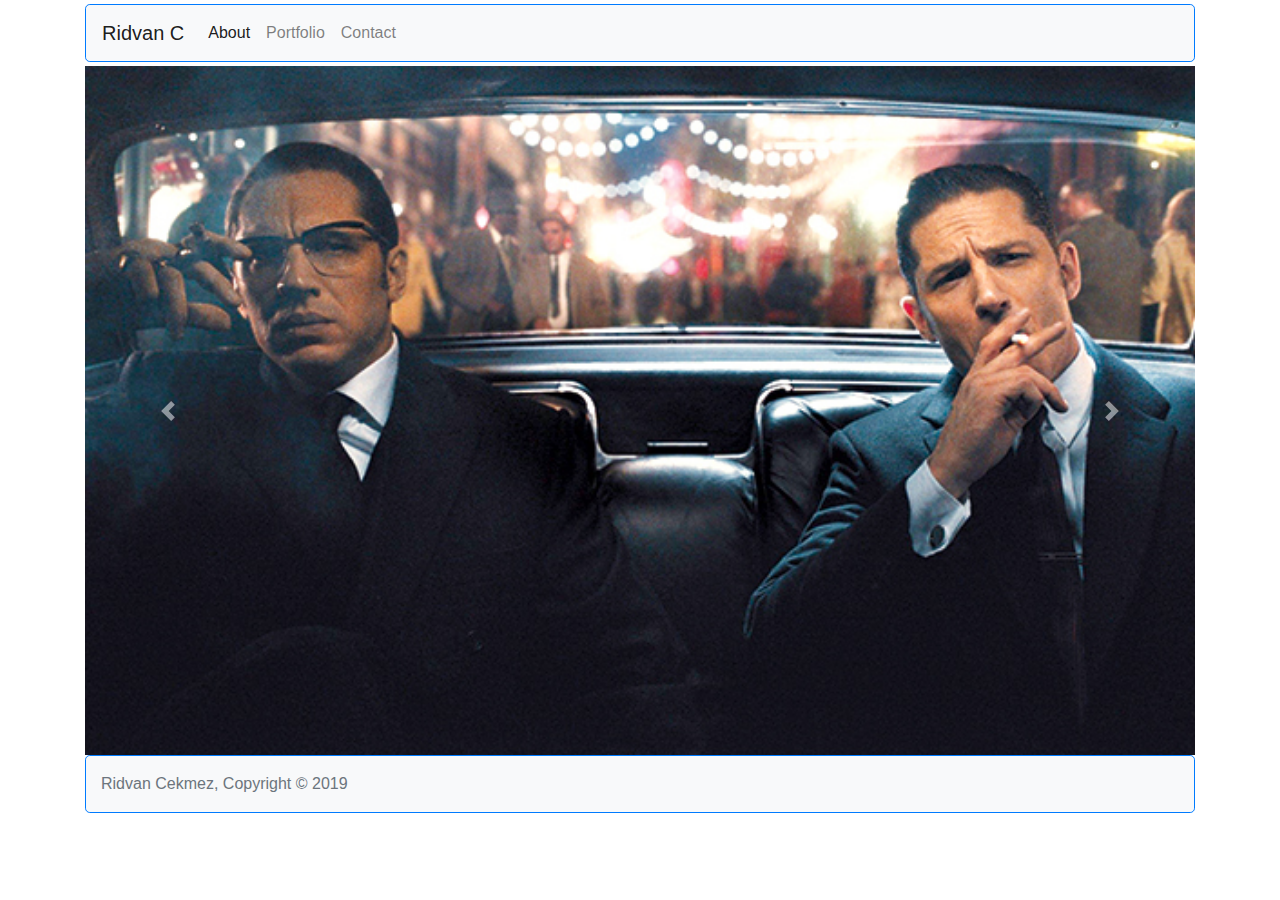
==== portfolio.html @ 0cb85fde "Bootstrap homework-hasn't finished" ====
<!DOCTYPE html>
<html>
<meta name="viewport" content="width=device-width, initial-scale=1.0">

<style>
  @media screen and (max-width: 480px) {}

  @media screen and (max-width: 768px) {}
</style>

<head>
  <meta charset="utf-8">
  <title>Bootstrap Homework</title>

  <link rel="stylesheet" href="./assests/images/">
  <link rel="stylesheet" href="https://stackpath.bootstrapcdn.com/bootstrap/4.3.1/css/bootstrap.min.css"
    integrity="sha384-ggOyR0iXCbMQv3Xipma34MD+dH/1fQ784/j6cY/iJTQUOhcWr7x9JvoRxT2MZw1T" crossorigin="anonymous">
</head>

<body>
  <div class="container">

    <div class="row mb-1 mt-1">
      <div class="col-12 ">

        <nav class="navbar rounded-lg border border-primary  navbar-expand-lg navbar-light bg-light ">
          <a class="navbar-brand" href="#"> Ridvan C</a>

          <button class="navbar-toggler" type="button" data-toggle="collapse" data-target="#navbarNavAltMarkup"
            aria-controls="navbarNavAltMarkup" aria-expanded="false" aria-label="Toggle navigation">
            <span class="navbar-toggler-icon"></span>
          </button>

          <div class="collapse navbar-collapse" id="navbarNavAltMarkup">

            <div class="navbar-nav ">
              <a class="nav-item nav-link active" href="index.html">About<span class="sr-only">(current)</span></a>
              <a class="nav-item nav-link" href="portfolio.html">Portfolio</a>
              <a class="nav-item nav-link" href="contact.html">Contact</a>

            </div>
          </div>
        </nav>
      </div>
    </div>
    <div id="carouselExampleControls" class="carousel slide" data-ride="carousel">
      <div class="carousel-inner">
        <div class="carousel-item active">
          <img src="assests/images/legend.jpg" class="d-block w-100" alt="legend">
        </div>
        <div class="carousel-item">
          <img src="assests/images/braveheart.jpg" class="d-block w-100" alt="braveheart">
        </div>
        <div class="carousel-item">
          <img src="assests/images/v-for-vendetta.jpg" class="d-block w-100" alt="v-for-vendetta">
        </div>
      </div>
      <a class="carousel-control-prev" href="#carouselExampleControls" role="button" data-slide="prev">
        <span class="carousel-control-prev-icon" aria-hidden="true"></span>
        <span class="sr-only">Previous</span>
      </a>
      <a class="carousel-control-next" href="#carouselExampleControls" role="button" data-slide="next">
        <span class="carousel-control-next-icon" aria-hidden="true"></span>
        <span class="sr-only">Next</span>
      </a>
    </div>

    <div class="row">
        <div class="col">
  
          <footer class="footer mt-auto py-3 bg-light rounded-lg border border-primary">
            <div class="container ">
              <span class="text-muted"> Ridvan Cekmez, Copyright &copy; 2019</span>
            </div>
          </footer>
        </div>
</body>
</html>
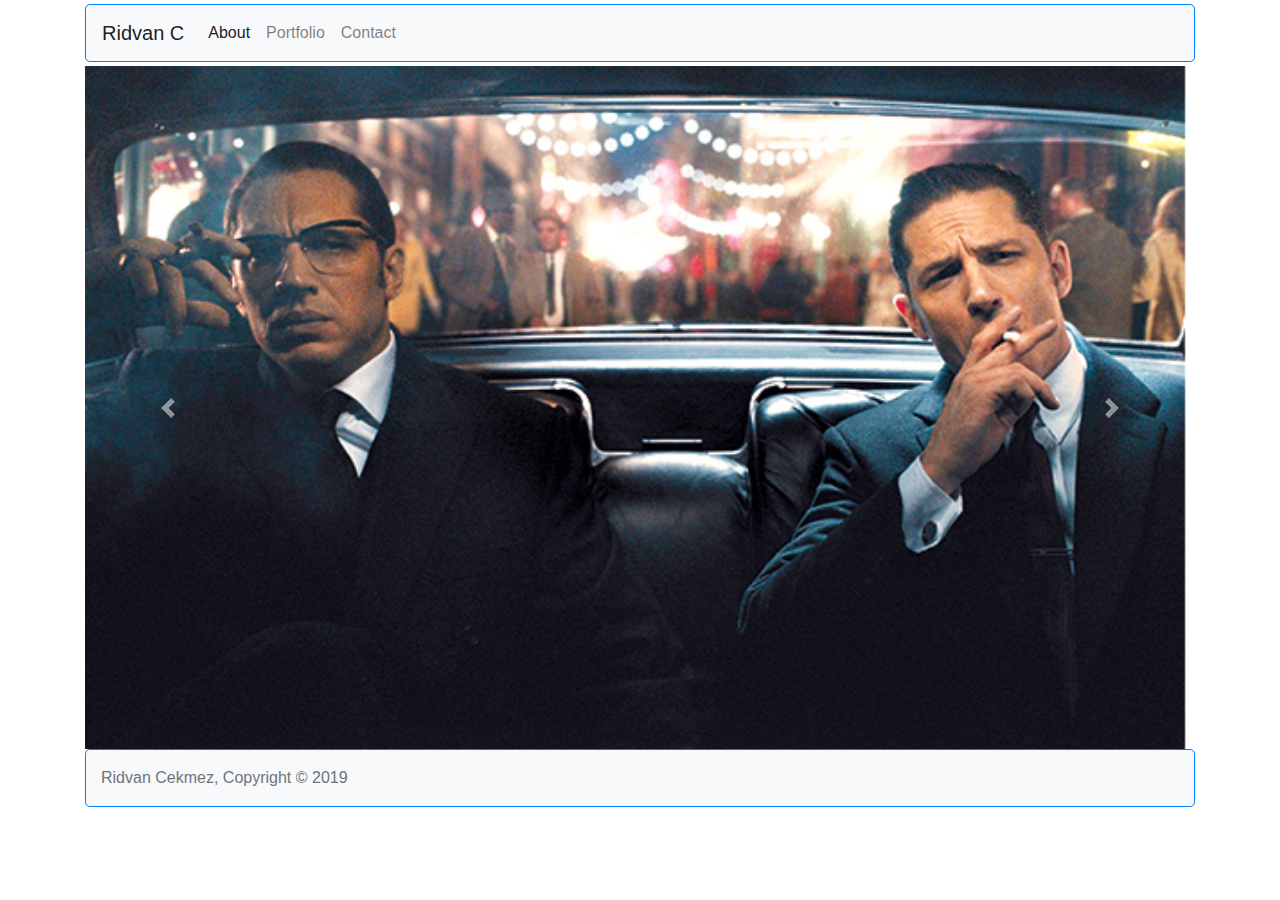
==== commit 45d79cab: "This is my final" ====
--- a/portfolio.html
+++ b/portfolio.html
@@ -12,9 +12,11 @@
   <meta charset="utf-8">
   <title>Bootstrap Homework</title>
 
-  <link rel="stylesheet" href="./assests/images/">
+  
+  
   <link rel="stylesheet" href="https://stackpath.bootstrapcdn.com/bootstrap/4.3.1/css/bootstrap.min.css"
     integrity="sha384-ggOyR0iXCbMQv3Xipma34MD+dH/1fQ784/j6cY/iJTQUOhcWr7x9JvoRxT2MZw1T" crossorigin="anonymous">
+    <link rel="stylesheet" href="assests/styles.css/styles.css">
 </head>
 
 <body>
@@ -46,13 +48,13 @@
     <div id="carouselExampleControls" class="carousel slide" data-ride="carousel">
       <div class="carousel-inner">
         <div class="carousel-item active">
-          <img src="assests/images/legend.jpg" class="d-block w-100" alt="legend">
+          <img src="assests/images/legend.jpg" class="d-block " alt="legend">
         </div>
         <div class="carousel-item">
-          <img src="assests/images/braveheart.jpg" class="d-block w-100" alt="braveheart">
+          <img src="assests/images/braveheart.jpg" class="d-block " alt="braveheart">
         </div>
         <div class="carousel-item">
-          <img src="assests/images/v-for-vendetta.jpg" class="d-block w-100" alt="v-for-vendetta">
+          <img src="assests/images/v-for-vendetta.jpg" class="d-block " alt="v-for-vendetta">
         </div>
       </div>
       <a class="carousel-control-prev" href="#carouselExampleControls" role="button" data-slide="prev">
@@ -74,5 +76,12 @@
             </div>
           </footer>
         </div>
+
+       
+        <script src="https://code.jquery.com/jquery-3.3.1.slim.min.js" integrity="sha384-q8i/X+965DzO0rT7abK41JStQIAqVgRVzpbzo5smXKp4YfRvH+8abtTE1Pi6jizo" crossorigin="anonymous"></script>
+<script src="https://cdnjs.cloudflare.com/ajax/libs/popper.js/1.14.7/umd/popper.min.js" integrity="sha384-UO2eT0CpHqdSJQ6hJty5KVphtPhzWj9WO1clHTMGa3JDZwrnQq4sF86dIHNDz0W1" crossorigin="anonymous"></script>
+<script src="https://stackpath.bootstrapcdn.com/bootstrap/4.3.1/js/bootstrap.min.js" integrity="sha384-JjSmVgyd0p3pXB1rRibZUAYoIIy6OrQ6VrjIEaFf/nJGzIxFDsf4x0xIM+B07jRM" crossorigin="anonymous"></script>
+
+
 </body>
 </html>--- a/assests/styles.css/styles.css
+++ b/assests/styles.css/styles.css
@@ -0,0 +1,4 @@
+.carousel-item img{
+  width: 1100px;
+  
+}